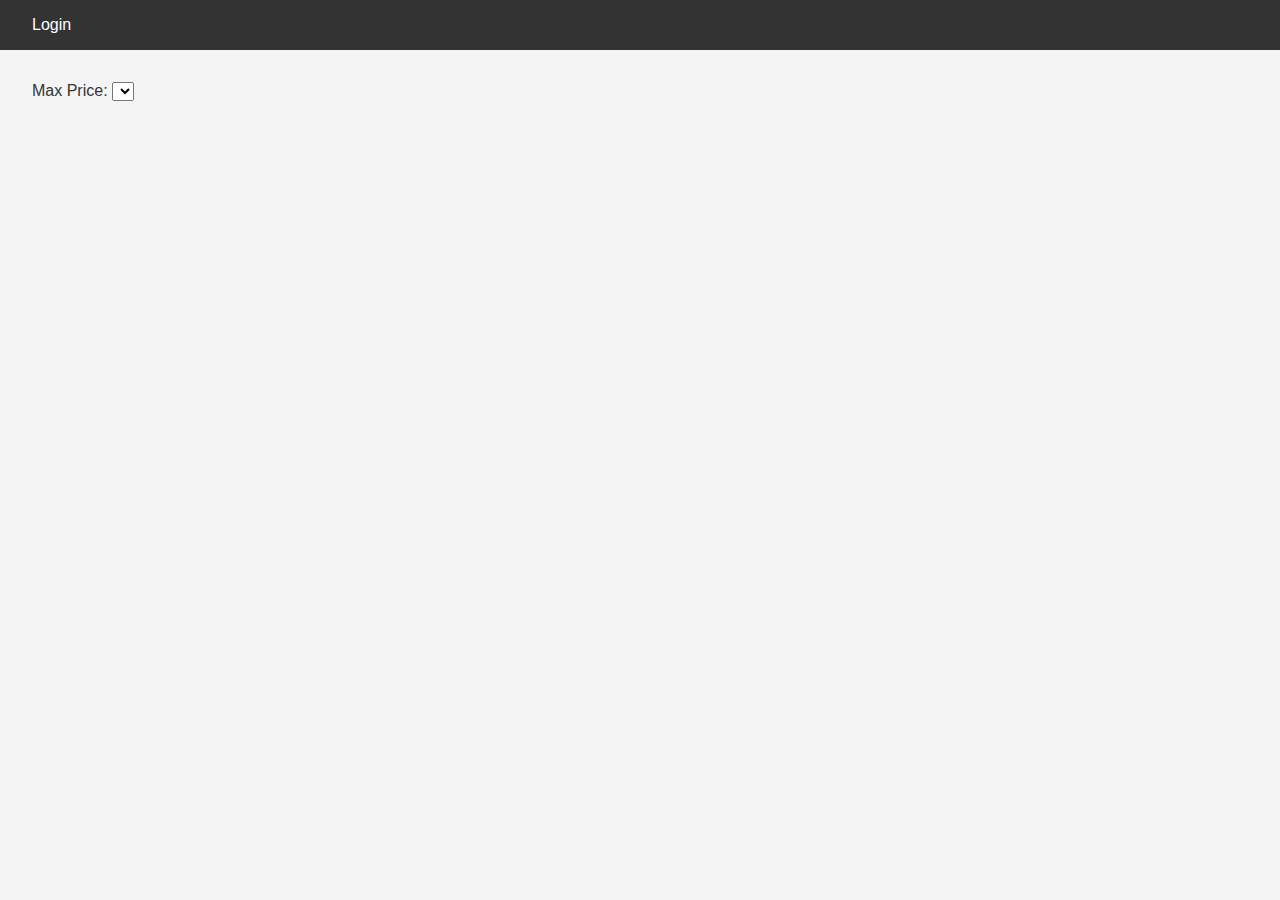
==== part4/hbnb/web/index.html @ e736aba9 "base files" ====
<!DOCTYPE html>
<html lang="en">
<head>
    <meta charset="UTF-8">
    <meta name="viewport" content="width=device-width, initial-scale=1.0">
    <title>List of Places</title>
    <link rel="stylesheet" href="styles.css">
</head>
<body>
    <header>
        <nav>
            <a href="login.html" id="login-link">Login</a>
        </nav>
    </header>
    <main>
        <section id="filter">
            <label for="price-filter">Max Price:</label>
            <select id="price-filter">
                <!-- Options will be populated dynamically -->
            </select>
        </section>
        <section id="places-list">
            <!-- List of places will be populated dynamically -->
        </section>
    </main>
    <script src="scripts.js"></script>
</body>
</html>
---- part4/hbnb/web/styles.css ----
/* 
  This is a SAMPLE File to get you started. Follow the instructions on the project to complete the tasks. 
  You'll probably need to override some of theese styles.
*/

* {
  box-sizing: border-box;
  margin: 0;
  padding: 0;
  font-family: Arial, sans-serif;
}

body {
  background-color: #f4f4f4;
  color: #333;
}

header {
  background-color: #333;
  color: #fff;
  padding: 1rem;
}

nav a {
  color: #fff;
  text-decoration: none;
  margin-left: 1rem;
}

main {
  padding: 2rem;
}
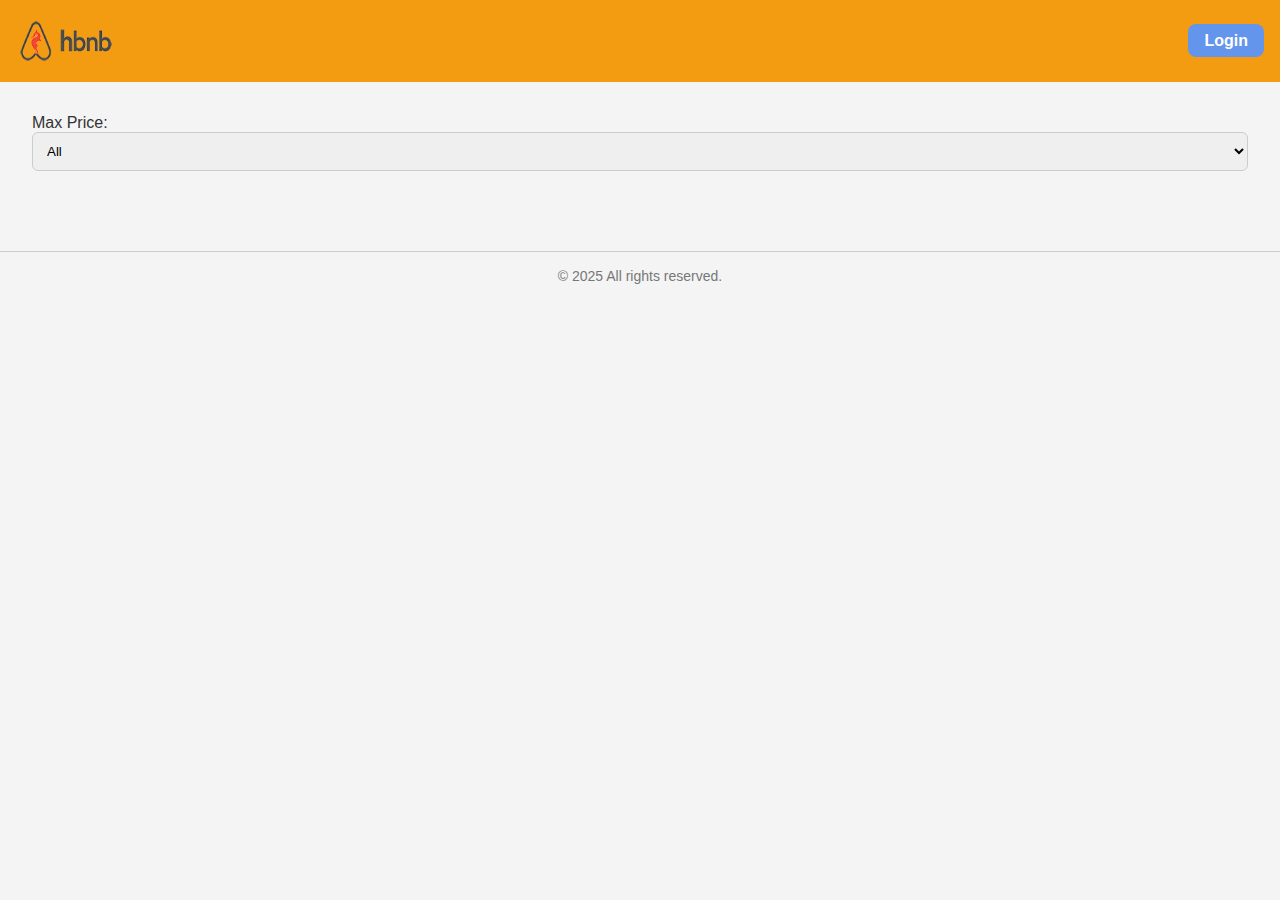
==== commit 64780048: "almost done still testing" ====
--- a/part4/hbnb/web/index.html
+++ b/part4/hbnb/web/index.html
@@ -8,21 +8,28 @@
 </head>
 <body>
     <header>
+        <img src="images/logo.png" alt="logo" class="logo" />
         <nav>
-            <a href="login.html" id="login-link">Login</a>
+            <a href="login.html" id="login-link" class="login-button">Login</a>
         </nav>
     </header>
     <main>
         <section id="filter">
             <label for="price-filter">Max Price:</label>
             <select id="price-filter">
-                <!-- Options will be populated dynamically -->
+                <option value="all">All</option>
+                <option value="10">Under $10</option>
+                <option value="50">Under $50</option>
+                <option value="100">Under $100</option>
             </select>
         </section>
         <section id="places-list">
             <!-- List of places will be populated dynamically -->
         </section>
     </main>
+    <footer>
+        <p>&copy; 2025 All rights reserved.</p>
+      </footer>
     <script src="scripts.js"></script>
 </body>
 </html>
--- a/part4/hbnb/web/styles.css
+++ b/part4/hbnb/web/styles.css
@@ -1,6 +1,5 @@
 /* 
-  This is a SAMPLE File to get you started. Follow the instructions on the project to complete the tasks. 
-  You'll probably need to override some of theese styles.
+  STYLE FILE for Web
 */
 
 * {
@@ -16,17 +15,124 @@
 }
 
 header {
-  background-color: #333;
+  background-color: #F39C12;
   color: #fff;
   padding: 1rem;
+  display: flex;
+  justify-content: space-between;
+  align-items: center;
+}
+
+.logo {
+  height: 50px;
+  width: 100px;
 }
 
 nav a {
-  color: #fff;
+  color: #6495ED;
   text-decoration: none;
   margin-left: 1rem;
+}
+
+.login-button {
+  background-color: #6495ED;
+  color: white;
+  padding: 8px 16px;
+  border: none;
+  border-radius: 8px;
+  cursor: pointer;
+  text-decoration: none;
+  font-weight: bold;
 }
 
 main {
   padding: 2rem;
 }
+
+/* CARDS */
+.place-card,
+.review-card {
+  background: white;
+  margin: 20px 0;
+  padding: 10px;
+  border: 1px solid #ddd;
+  border-radius: 10px;
+}
+
+/* BUTTONS */
+.details-button {
+  display: inline-block;
+  margin-top: 10px;
+  padding: 8px 12px;
+  background-color: #28a745;
+  color white;
+  border-radius: 6px;
+  text-decoration: none;
+}
+
+/* PLACE */
+.place-details {
+  padding: 20px;
+  background-color: white;
+  border: 1px solid #ddd;
+  border-radius: 10px;
+}
+
+.place-info p {
+  margin-bottom: 10px;
+}
+
+.add-review {
+  margin-top: 30px;
+}
+
+.form {
+  display: flex;
+  flex-direction: column;
+  gap: 12px;
+  max-width: 500px;
+}
+
+textarea,
+select,
+input[type="text"],
+input[type="email"],
+input[type="password"] {
+  padding: 10px;
+  border: 1px solid #ccc;
+  border-radius: 6px;
+  width: 100%;
+}
+
+button[type="submit"] {
+  background-color: #007bff;
+  color: white;
+  border: none;
+  padding: 10px;
+  border-radius: 8px;
+  cursor: pointer;
+  font-weight: bold;
+}
+
+footer {
+  text-align: center;
+  padding: 1rem;
+  border-top: 1px solid #ccc;
+  margin-top: 3rem;
+  font-size: 14px;
+  color: #777;
+}
+
+@media (max-width: 600px) {
+  nav a {
+    margin-left: 0.5rem;
+  }
+
+  .logo {
+    height: 40px;
+  }
+
+  .form {
+    width: 100%;
+  }
+}
